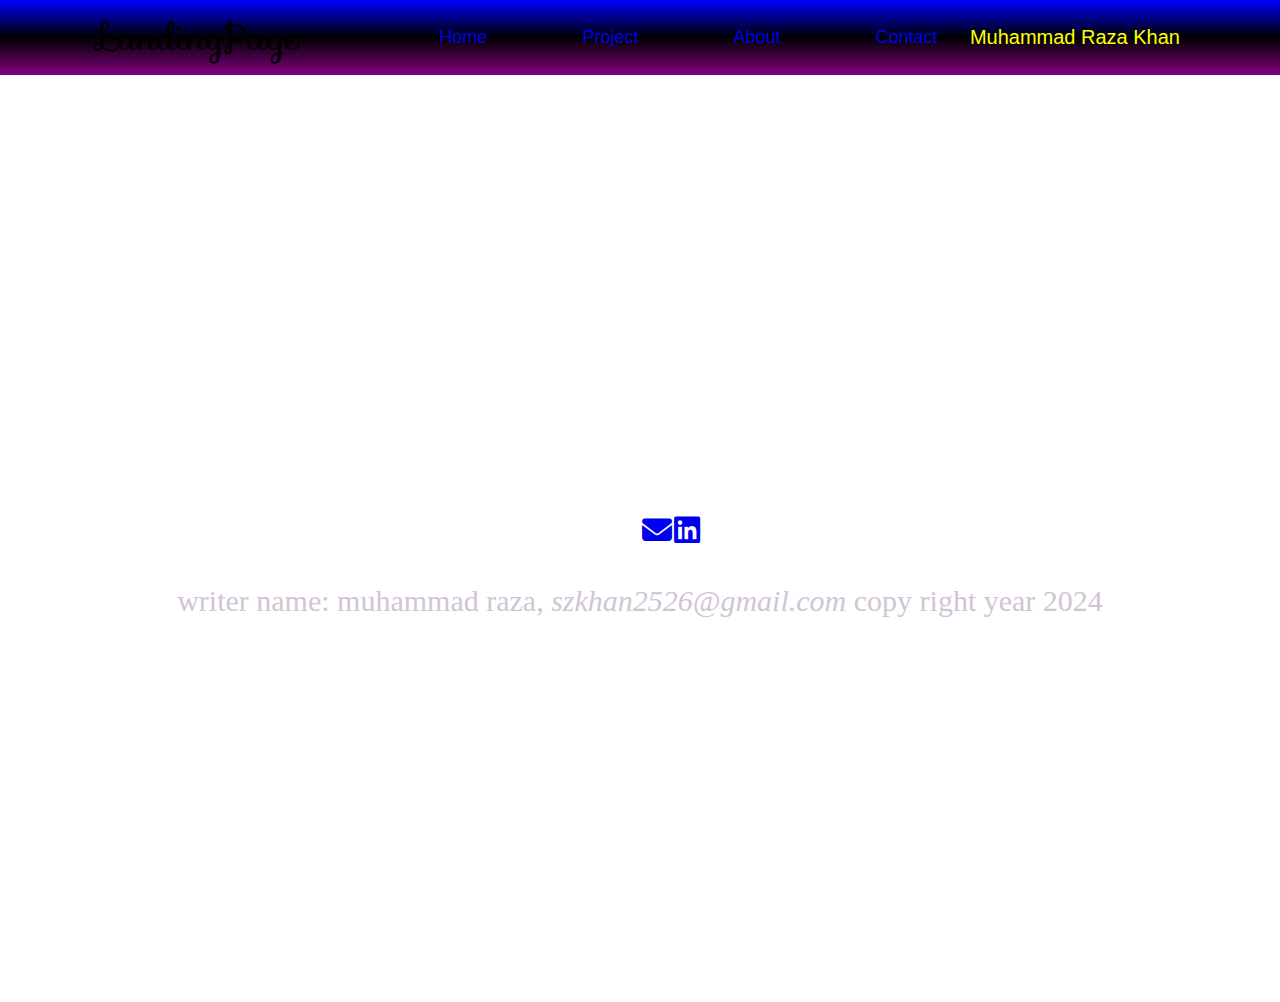
==== landingpage.html @ 34062824 "add files" ====
<!DOCTYPE html>
<html lang="en">
<head>
    <meta charset="UTF-8">
    <meta name="viewport" content="width=device-width, initial-scale=1.0">
    <link rel="stylesheet" href="landing.css">
    <link rel="stylesheet" href="https://fonts.googleapis.com/css?family=Sofia&effect=fire">
    <link rel="stylesheet" href="https://fonts.googleapis.com/css?family=Sofia&effect=neon|outline|emboss|shadow-multiple">
    <link rel="stylesheet" href="https://cdnjs.cloudflare.com/ajax/libs/font-awesome/6.6.0/css/all.min.css">

    <title>LANDING PAGE</title>
</head>
<body>
    <nav>
    <div class="font-effect-fire"><p>LandingPage</p></div>    
   <ul>
    <li><a href="./home.html">Home</a></li>
    <li><a href="#">Project</a></li>
    <li><a href="#">About</a></li>
    <li><a href="#contact">Contact</a></li>
   </ul>
   <div class="header"> <p> Muhammad Raza Khan</p></div>
</nav>
  <div class="footer"> <footer id="contact"><table>
    <tr><td><a href="#gmail"><i class="fa-solid fa-envelope"></i></a></td> <td><a href="https://www.linkedin.com/in/shan-khan-685759212"> <i class="fa-brands fa-linkedin"></i></td></a></tr></table><br>
   writer name: muhammad raza, <em id="gmail">szkhan2526@gmail.com</em> copy right year 2024</footer></div> 
</body>
</html>
---- landing.css ----
*{
    margin: 0px;
    padding: 0px;
    box-sizing: border-box;
} 
body{
    background-image:url(./assets/purple.jpg);
    background-repeat: no-repeat;
    background-position: center;
    background-size: cover;
    padding-bottom: 30%;
    
}

nav{
    background: linear-gradient(blue,rgb(0, 1, 1),purple);
    font-family: 'Gill Sans', 'Gill Sans MT', Calibri, 'Trebuchet MS', sans-serif;
    width: 100%;
    height: 75px;
    display: flex;
    align-items: center;
    justify-content: space-between;
    line-height: 75px;
    padding: 0px 100px;
    position: fixed;

    
}

.font-effect-fire p {
    font-family: "sofia", sans-serif;
    font-weight: 100;
    font-size: 36px;
    cursor: pointer;
}

 nav ul {
    
    float: right;
    font-size: 18px;
    
    

}
nav li {
    
    list-style: none;
    display: inline-flex;
    

}
nav ul {
    
    word-spacing: 90px;
    padding-left: 10%;
    
    
}
nav a {
    
    text-decoration-line: none;
    
}
a:visited{
    color: white;
}

a:hover {
    color: chartreuse;
    text-decoration: underline;
}
a:active{
    color: rgb(235, 84, 222);
}
.header p {
    color: yellow;
    font-size: 20px;
}

.footer {
    font-size: 30px;
    padding-top: 40%;
    color: rgb(209, 197, 213);
    text-align: center;

}
table {
    box-sizing: border-box;
    padding-left: 50%;
    
    
}
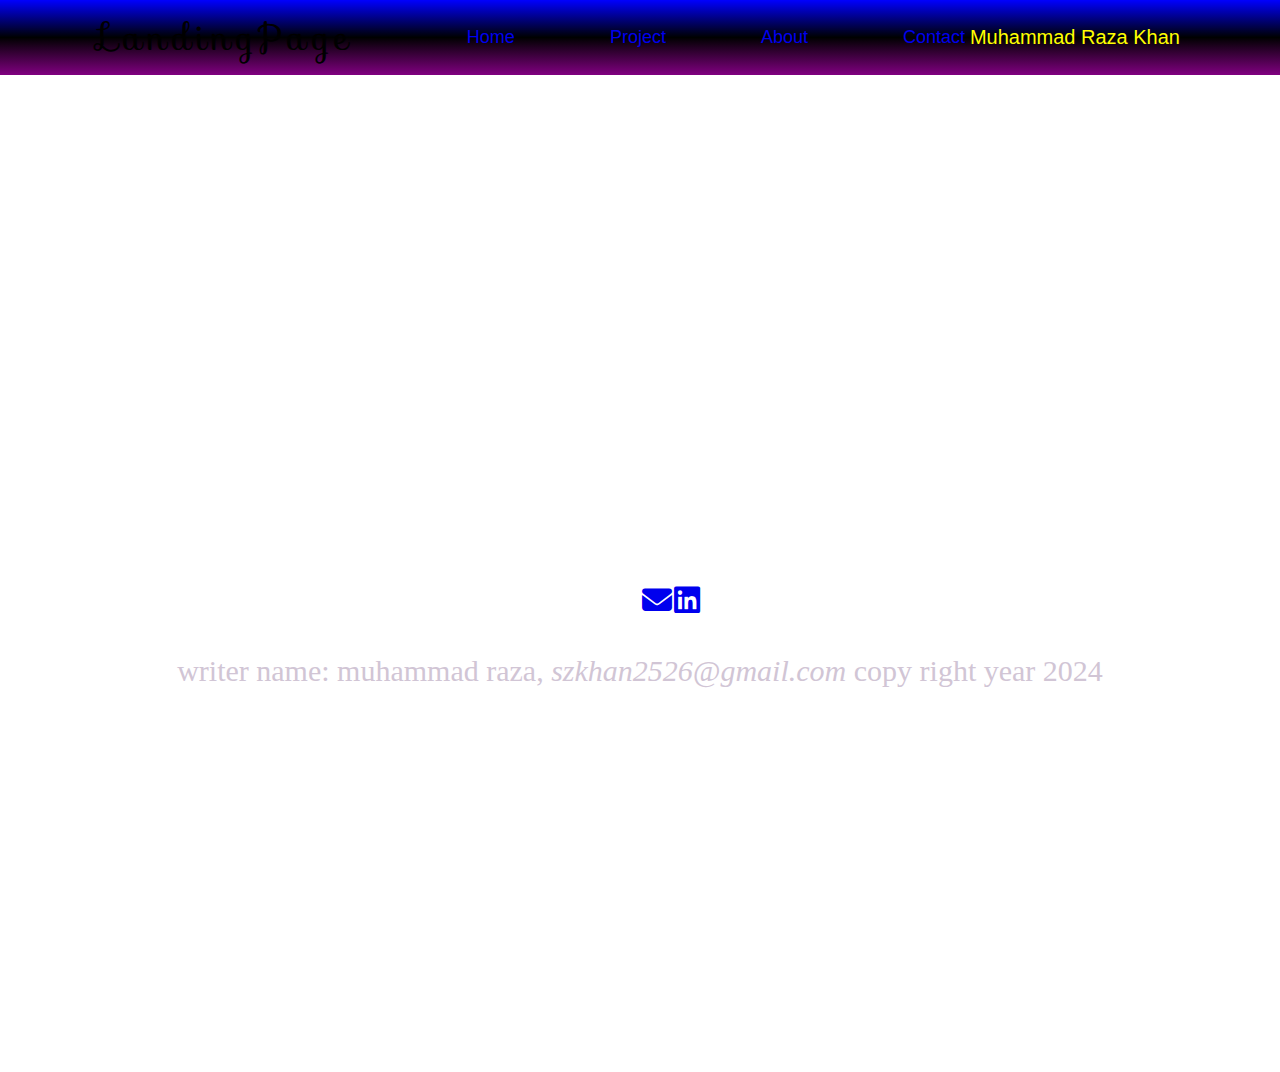
==== commit a4e5c827: "changes" ====
--- a/landingpage.html
+++ b/landingpage.html
@@ -1,28 +1,50 @@
 <!DOCTYPE html>
 <html lang="en">
+
 <head>
-    <meta charset="UTF-8">
-    <meta name="viewport" content="width=device-width, initial-scale=1.0">
-    <link rel="stylesheet" href="landing.css">
-    <link rel="stylesheet" href="https://fonts.googleapis.com/css?family=Sofia&effect=fire">
-    <link rel="stylesheet" href="https://fonts.googleapis.com/css?family=Sofia&effect=neon|outline|emboss|shadow-multiple">
-    <link rel="stylesheet" href="https://cdnjs.cloudflare.com/ajax/libs/font-awesome/6.6.0/css/all.min.css">
+  <meta charset="UTF-8">
+  <meta name="viewport" content="width=device-width, initial-scale=1.0">
+  <link rel="stylesheet" href="landing.css">
+  <link rel="stylesheet" href="https://fonts.googleapis.com/css?family=Sofia&effect=fire">
+  <link rel="stylesheet"
+    href="https://fonts.googleapis.com/css?family=Sofia&effect=neon|outline|emboss|shadow-multiple">
+  <link rel="stylesheet" href="https://cdnjs.cloudflare.com/ajax/libs/font-awesome/6.6.0/css/all.min.css">
 
-    <title>LANDING PAGE</title>
+  <title>LANDING PAGE</title>
 </head>
+
 <body>
-    <nav>
-    <div class="font-effect-fire"><p>LandingPage</p></div>    
-   <ul>
-    <li><a href="./home.html">Home</a></li>
-    <li><a href="#">Project</a></li>
-    <li><a href="#">About</a></li>
-    <li><a href="#contact">Contact</a></li>
-   </ul>
-   <div class="header"> <p> Muhammad Raza Khan</p></div>
-</nav>
-  <div class="footer"> <footer id="contact"><table>
-    <tr><td><a href="#gmail"><i class="fa-solid fa-envelope"></i></a></td> <td><a href="https://www.linkedin.com/in/shan-khan-685759212"> <i class="fa-brands fa-linkedin"></i></td></a></tr></table><br>
-   writer name: muhammad raza, <em id="gmail">szkhan2526@gmail.com</em> copy right year 2024</footer></div> 
+  <nav>
+    <div class="font-effect-fire">
+      <p>LandingPage</p>
+    </div>
+    <ul>
+      <li><a href="./home.html">Home</a></li>
+      <li><a href="#">Project</a></li>
+      <li><a href="#">About</a></li>
+      <li><a href="#contact">Contact</a></li>
+    </ul>
+
+    <div class="header">
+      <p> Muhammad Raza Khan</p>
+    </div>  
+  </nav>
+  <table class="container">
+    <tr><td><h1>About Me</h1></td></tr>
+  </table>
+  
+  <div class="footer">
+    <footer id="contact">
+      <table>
+        <tr>
+          <td><a href="#gmail"><i class="fa-solid fa-envelope"></i></a></td>
+          <td><a href="https://www.linkedin.com/in/shan-khan-685759212"> <i class="fa-brands fa-linkedin"></i></td></a>
+        </tr>
+      </table><br>
+      writer name: muhammad raza, <em id="gmail">szkhan2526@gmail.com</em> copy right year 2024
+    </footer>
+  </div>
+  
 </body>
+
 </html>--- a/landing.css
+++ b/landing.css
@@ -11,6 +11,12 @@
     padding-bottom: 30%;
     
 }
+.container {
+    height: 70px;
+    width: 100%;
+    color: aliceblue;
+}
+
 
 nav{
     background: linear-gradient(blue,rgb(0, 1, 1),purple);
@@ -32,6 +38,7 @@
     font-weight: 100;
     font-size: 36px;
     cursor: pointer;
+    letter-spacing: 5px;
 }
 
  nav ul {
@@ -75,6 +82,7 @@
 .header p {
     color: yellow;
     font-size: 20px;
+    
 }
 
 .footer {
@@ -89,4 +97,4 @@
     padding-left: 50%;
     
     
-}+}
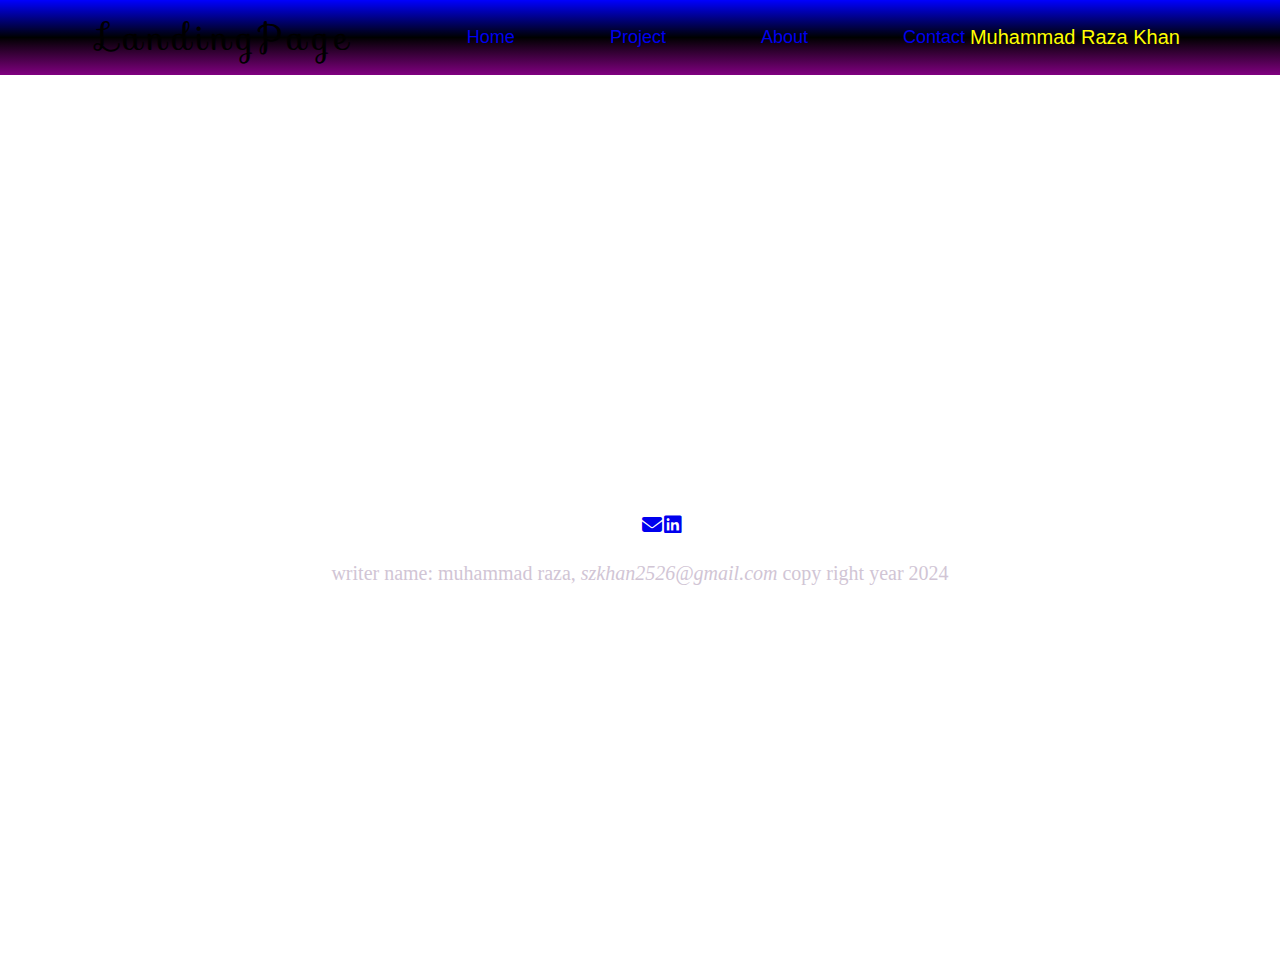
==== commit 13a1f505: "changes" ====
--- a/landingpage.html
+++ b/landingpage.html
@@ -29,9 +29,6 @@
       <p> Muhammad Raza Khan</p>
     </div>  
   </nav>
-  <table class="container">
-    <tr><td><h1>About Me</h1></td></tr>
-  </table>
   
   <div class="footer">
     <footer id="contact">
--- a/landing.css
+++ b/landing.css
@@ -86,7 +86,7 @@
 }
 
 .footer {
-    font-size: 30px;
+    font-size: 20px;
     padding-top: 40%;
     color: rgb(209, 197, 213);
     text-align: center;
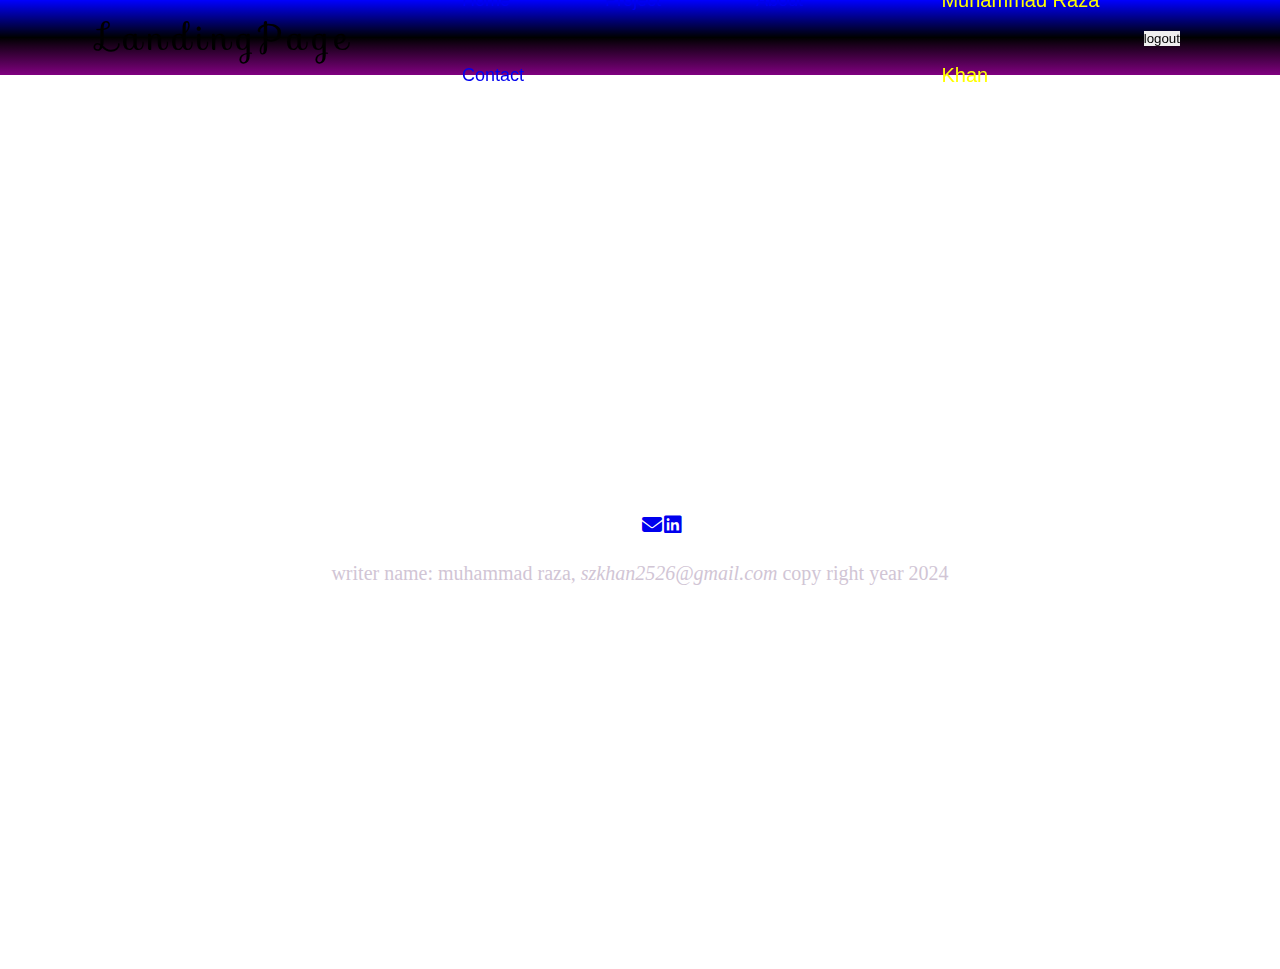
==== commit dd685af8: "changes" ====
--- a/landingpage.html
+++ b/landingpage.html
@@ -28,6 +28,7 @@
     <div class="header">
       <p> Muhammad Raza Khan</p>
     </div>  
+    <div> <button>logout</button> </div>
   </nav>
   
   <div class="footer">
--- a/landing.css
+++ b/landing.css
@@ -98,3 +98,8 @@
     
     
 }
+button {
+    border: 3px solid gray;
+    border: darkblue;
+}
+
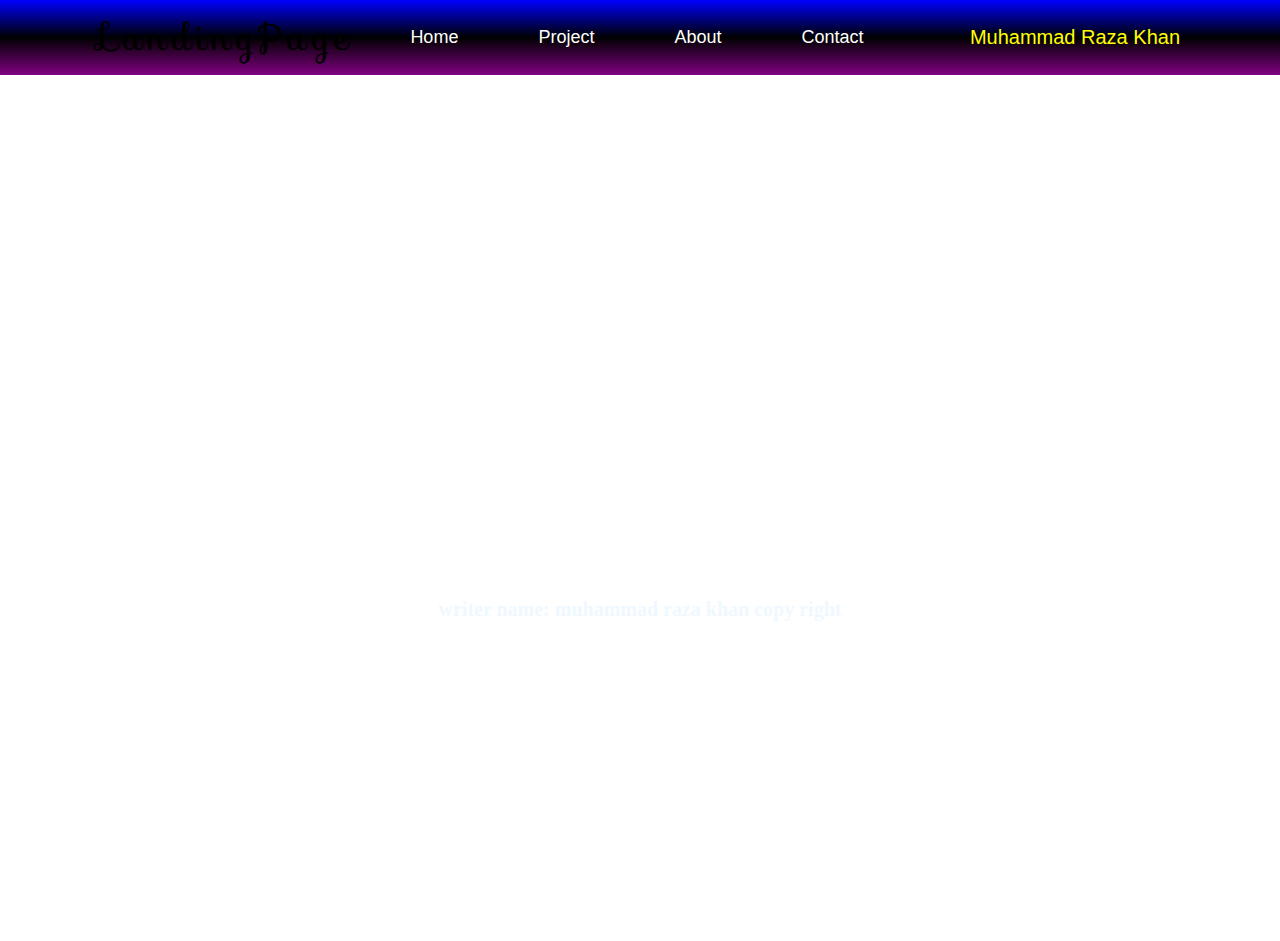
==== commit 76ebbbfa: "changes" ====
--- a/landingpage.html
+++ b/landingpage.html
@@ -5,6 +5,7 @@
   <meta charset="UTF-8">
   <meta name="viewport" content="width=device-width, initial-scale=1.0">
   <link rel="stylesheet" href="landing.css">
+  <form action="projects.html"></form>
   <link rel="stylesheet" href="https://fonts.googleapis.com/css?family=Sofia&effect=fire">
   <link rel="stylesheet"
     href="https://fonts.googleapis.com/css?family=Sofia&effect=neon|outline|emboss|shadow-multiple">
@@ -18,31 +19,25 @@
     <div class="font-effect-fire">
       <p>LandingPage</p>
     </div>
+    <div class="alignitems">
     <ul>
-      <li><a href="./home.html">Home</a></li>
-      <li><a href="#">Project</a></li>
-      <li><a href="#">About</a></li>
+      <li><a href="#Home">Home</a></li>
+      <li><a href="projects.html">Project</a></li>
+      <li><a href="#about">About</a></li>
       <li><a href="#contact">Contact</a></li>
     </ul>
+  </div>
 
     <div class="header">
       <p> Muhammad Raza Khan</p>
     </div>  
-    <div> <button>logout</button> </div>
   </nav>
-  
-  <div class="footer">
-    <footer id="contact">
-      <table>
-        <tr>
-          <td><a href="#gmail"><i class="fa-solid fa-envelope"></i></a></td>
-          <td><a href="https://www.linkedin.com/in/shan-khan-685759212"> <i class="fa-brands fa-linkedin"></i></td></a>
-        </tr>
-      </table><br>
-      writer name: muhammad raza, <em id="gmail">szkhan2526@gmail.com</em> copy right year 2024
-    </footer>
+  <div id="contact" >
+    <footer><div class="font"><a href="https://www.linkedin.com/in/shan-khan-685759212/"><i class="fa-brands fa-linkedin"></i></a>
+      <a href="https://www.linkedin.com/in/shan-khan-685759212/"><i class="fa-brands fa-facebook"></i></a>
+     <a href="szkhan2526@gmail.com"><i class="fa-solid fa-at"></i></a></div>
+     <div><p class="paragraph">Writer Name: Muhammad Raza Khan copy right</p></div></footer>
   </div>
-  
 </body>
 
 </html>--- a/landing.css
+++ b/landing.css
@@ -8,13 +8,8 @@
     background-repeat: no-repeat;
     background-position: center;
     background-size: cover;
-    padding-bottom: 30%;
+    padding-bottom: 25%;
     
-}
-.container {
-    height: 70px;
-    width: 100%;
-    color: aliceblue;
 }
 
 
@@ -24,11 +19,9 @@
     width: 100%;
     height: 75px;
     display: flex;
-    align-items: center;
     justify-content: space-between;
     line-height: 75px;
     padding: 0px 100px;
-    position: fixed;
 
     
 }
@@ -41,65 +34,69 @@
     letter-spacing: 5px;
 }
 
- nav ul {
-    
-    float: right;
+.alignitems{
+    display: flex ;
+    list-style: none;
     font-size: 18px;
-    
+    border: 0px solid gray;
+    padding-left: 5%;
+    padding-right: 5%;
     
 
 }
-nav li {
-    
-    list-style: none;
-    display: inline-flex;
-    
-
-}
-nav ul {
-    
-    word-spacing: 90px;
-    padding-left: 10%;
-    
-    
-}
+   
 nav a {
     
     text-decoration-line: none;
     
 }
-a:visited{
-    color: white;
+a:link {
+  color: white;  
+}
+
+a:visited {
+    color:rgb(238, 229, 229);
+
 }
 
 a:hover {
     color: chartreuse;
-    text-decoration: underline;
+
 }
 a:active{
-    color: rgb(235, 84, 222);
+    color: rgb(228, 12, 210);
 }
 .header p {
     color: yellow;
     font-size: 20px;
+    padding-left: 50px;
+}
+
+    
+ul{
+    list-style: none;
+    display: flex;
+    gap: 80px;
+    text-align: center;
+    color: aliceblue;
+    padding-right: 40%;
     
 }
-
-.footer {
+footer{
+    color: aliceblue;
+    text-align: center;
+    padding-top: 35%;
+    border: 0px solid yellow;
+}
+.font{
     font-size: 20px;
-    padding-top: 40%;
-    color: rgb(209, 197, 213);
-    text-align: center;
-
+    word-spacing: 100px;
+    line-height: 75px;
 }
-table {
-    box-sizing: border-box;
-    padding-left: 50%;
-    
-    
-}
-button {
-    border: 3px solid gray;
-    border: darkblue;
+.paragraph{
+    font-size: 20px;
+    font-weight: bold;
+    text-transform: lowercase;
 }
 
+
